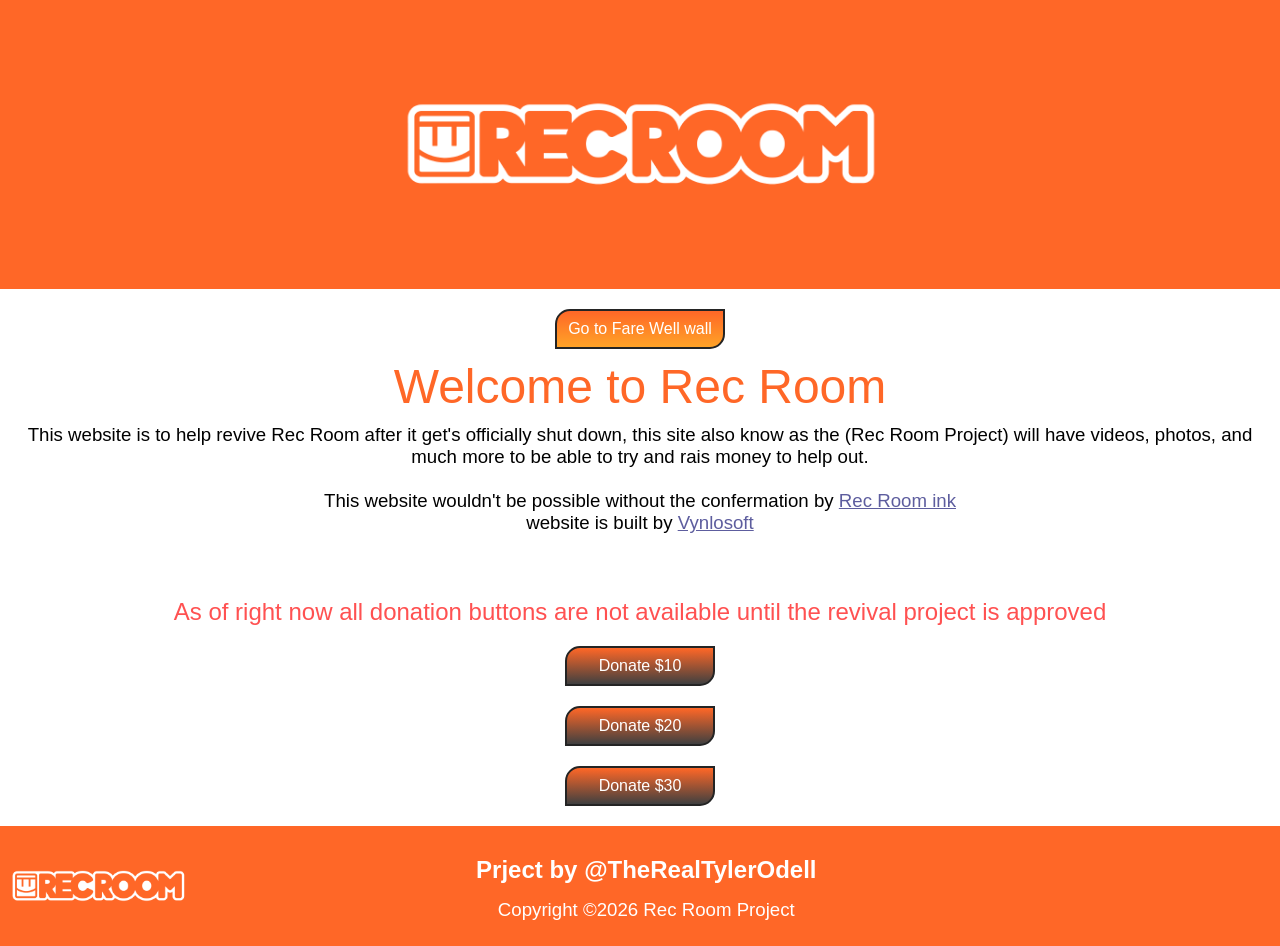
==== index.html @ 396b72c6 "Rec Room #1" ====
<!DOCTYPE html>
<html lang="EN"> 
<head>
	<meta charset="utf-8">
	<meta name="viewport" content="width=device-width, initial-scale=1">
	<meta name="generator" content="RocketCake">
	<title>RRP Home</title>
	<link rel="stylesheet" type="text/css" href="index_html.css?h=63b94ea9">
</head>
<body>
<div class="textstyle1">
<div id="container_5531188a"><div id="container_5531188a_padding" ><div class="textstyle2"><img src="rc_images/rec_room_logo2_2048x1152.png" width="2048" height="1152" id="img_49364a9" alt="" title="" /></div>
<div style="clear:both"></div></div></div><div id="container_54a1c552"><div id="container_54a1c552_padding" ><div class="textstyle1"><div id="container_4cf5715a"><div id="container_4cf5715a_padding" ><div class="textstyle2">  <a href="fw.html" style="text-decoration:none"><div id="button_36175d75">
    <div class="vcenterstyle1"><div class="vcenterstyle2">      <div class="textstyle2">
        <span class="textstyle3">Go to Fare Well wall</span>
        </div>
      <div class="textstyle1">
        </div>
      </div></div>
    </div></a>
</div>
<div style="clear:both"></div></div></div></div>
<div class="textstyle2"><h1 id="heading_25ee779">Welcome to Rec Room </h1></div>
<div class="textstyle1"><div id="container_4146eb3e"><div id="container_4146eb3e_padding" ><div class="textstyle2">  <h3 id="heading_7d1752af">
    <span class="textstyle4">
      <span class="textstyle5">This website is to help revive Rec Room after it get's officially shut down, this site also know as the (Rec Room Project) will have videos, photos, and much more to be able to try and rais money to help out.<br/><br/>This website wouldn't be possible without the confermation by </span>
<span class="textstyle5"><a href="https://recroom.com">Rec Room ink</a></span><span class="textstyle5"><br/>website is built by </span>      <span class="textstyle5"><a href="https://vynlosoft.tylervox.org">Vynlosoft</a></span>
      </span>
    </h3>
</div>
<div style="clear:both"></div></div></div><div id="container_3ca14934"><div id="container_3ca14934_padding" ></div></div></div>
<div style="clear:both"></div></div></div>  </div>
<div class="textstyle2">
<h2 id="heading_33793bb5">As of right now all donation buttons are not available until the revival project is approved</h2>  </div>
<div class="textstyle1">
<div id="container_f645165"><div id="container_f645165_padding" ><div class="textstyle2"><div id="container_7d88a215"><div id="container_7d88a215_padding" ><div class="textstyle2">  <div id="button_3dae042d">
    <div class="vcenterstyle1"><div class="vcenterstyle2">      <div class="textstyle2">
        <span class="textstyle3">Donate $10</span>
        </div>
      </div></div>
    </div>
</div>
<div style="clear:both"></div></div></div><div id="container_2cec8d25"><div id="container_2cec8d25_padding" ><div class="textstyle2">  <div id="button_50c99fc5">
    <div class="vcenterstyle1"><div class="vcenterstyle2">      <div class="textstyle2">
        <span class="textstyle3">Donate $20</span>
        </div>
      </div></div>
    </div>
</div>
<div style="clear:both"></div></div></div><div id="container_1c84632b"><div id="container_1c84632b_padding" ><div class="textstyle2">  <div id="button_6385801d">
    <div class="vcenterstyle1"><div class="vcenterstyle2">      <div class="textstyle2">
        <span class="textstyle3">Donate $30</span>
        </div>
      </div></div>
    </div>
</div>
<div style="clear:both"></div></div></div></div>
<div style="clear:both"></div></div></div><div id="container_50cb666a"><div id="container_50cb666a_padding" ><div class="textstyle1"><img src="rc_images/rec_room_logo2_2048x1152.png" width="2048" height="1152" id="img_b749fb5" alt="" title="" /><div id="container_65c7c3f5"><div id="container_65c7c3f5_padding" ><div class="textstyle1"><div id="container_4dd2eac8"><div id="container_4dd2eac8_padding" ><div class="textstyle2"><h2 id="heading_5a4d3624">Prject by @TheRealTylerOdell</h2></div>
<div style="clear:both"></div></div></div></div>
<div class="textstyle2"><h3 id="heading_63e1ae66">Copyright &#169;2026 Rec Room Project</h3></div>
<div style="clear:both"></div></div></div></div>
<div style="clear:both"></div></div></div>  </div>
</body>
</html>
---- index_html.css ----
h1, h2, h3 { margin:0; padding:0; font-weight:normal; font-style:normal; }
a { color:#5D5D9E; } 
a:visited { color:#5D5D9E; } 
a:active { color:#5C615E; } 
a:hover { color:#B2B3B4; } 
#button_36175d75 { box-sizing: border-box; vertical-align: bottom; border-radius: 15px 0px 15px 0px; position:relative; display: inline-block; width:170px; height:40px; background-color:#FFA327; background: linear-gradient(to bottom, #FF6727, #FFA327); border: 2px solid #242424;  }
#button_36175d75:hover { background-color:#A9A9BC; background: linear-gradient(to bottom, #A9A9AA, #A9A9BC); border-color:#000000;  }
#button_36175d75:hover span { color:#FFFFFF; }
body { background-color:#FFFFFF; padding:0;  margin: 0; }
.textstyle1 { text-align:left; }
#container_5531188a { vertical-align: top; position:relative; display: inline-block; width:100%; min-height:150px; background-color:#FF6727;  }
#container_5531188a_padding { margin: 10px; display: block;  }
.textstyle2 { text-align:center; }
#img_49364a9 { vertical-align: bottom; position:relative; display: inline-block; width:38%; background:none; height:auto;  }
#container_54a1c552 { vertical-align: top; position:relative; display: inline-block; width:100%; min-height:60px; background:none;  }
#container_54a1c552_padding { margin: 10px; display: block;  }
#container_4cf5715a { vertical-align: top; position:relative; display: inline-block; width:100%; min-height:60px; background:none;  }
#container_4cf5715a_padding { margin: 10px; display: block;  }
.vcenterstyle1 { display: table; width: 100%; height: 100%; }
.vcenterstyle2 { display: table-cell; vertical-align: middle; }
.textstyle3 { font-size:12pt; font-family:Arial, Helvetica, sans-serif; color:#FFFFFF;  }
#heading_25ee779 { vertical-align: bottom; position:relative; display: inline-block; background:none; font-size:36pt; font-family:'Arial Black', Gadget, sans-serif; color:#FF6727; text-align:center;  }
#container_4146eb3e { vertical-align: top; position:relative; display: inline-block; width:100%; min-height:150px; background:none;  }
#container_4146eb3e_padding { margin: 10px; display: block;  }
#heading_7d1752af { vertical-align: bottom; position:relative; display: inline-block; background:none;  }
.textstyle4 { text-align:center;display: block }
.textstyle5 { font-size:14pt; font-family:Arial, Helvetica, sans-serif; color:#000000;  }
#container_3ca14934 { vertical-align: top; position:relative; display: inline-block; width:100%; min-height:24px; background:none;  }
#container_3ca14934_padding { margin: 10px; display: block;  }
#heading_33793bb5 { vertical-align: bottom; position:relative; display: inline-block; background:none; font-size:18pt; font-family:Arial, Helvetica, sans-serif; color:#FF5151; text-align:center;  }
#container_f645165 { vertical-align: top; position:relative; display: inline-block; width:100%; min-height:150px; background:none;  }
#container_f645165_padding { margin: 10px; display: block;  }
#container_7d88a215 { vertical-align: top; position:relative; display: inline-block; width:100%; min-height:20px; background:none;  }
#container_7d88a215_padding { margin: 10px; display: block;  }
#button_3dae042d { box-sizing: border-box; vertical-align: bottom; border-radius: 15px 0px 15px 0px; position:relative; display: inline-block; width:150px; height:40px; background-color:#404040; background: linear-gradient(to bottom, #FF6727, #404040); border: 2px solid #242424;  }
#container_2cec8d25 { vertical-align: top; position:relative; display: inline-block; width:100%; min-height:20px; background:none;  }
#container_2cec8d25_padding { margin: 10px; display: block;  }
#button_50c99fc5 { box-sizing: border-box; vertical-align: bottom; border-radius: 15px 0px 15px 0px; position:relative; display: inline-block; width:150px; height:40px; background-color:#404040; background: linear-gradient(to bottom, #FF6727, #404040); border: 2px solid #242424;  }
#container_1c84632b { vertical-align: top; position:relative; display: inline-block; width:100%; min-height:20px; background:none;  }
#container_1c84632b_padding { margin: 10px; display: block;  }
#button_6385801d { box-sizing: border-box; vertical-align: bottom; border-radius: 15px 0px 15px 0px; position:relative; display: inline-block; width:150px; height:40px; background-color:#404040; background: linear-gradient(to bottom, #FF6727, #404040); border: 2px solid #242424;  }
#container_50cb666a { vertical-align: top; position:relative; display: inline-block; width:100%; min-height:99px; background-color:#FF6727;  }
#container_50cb666a_padding { margin: 10px; display: block;  }
#img_b749fb5 { vertical-align: bottom; position:relative; display: inline-block; width:14%; background:none; height:auto;  }
#container_65c7c3f5 { vertical-align: top; position:relative; display: inline-block; width:73%; min-height:80px; background:none;  }
#container_65c7c3f5_padding { margin: 10px; display: block;  }
#container_4dd2eac8 { vertical-align: top; position:relative; display: inline-block; width:100%; min-height:53px; background:none;  }
#container_4dd2eac8_padding { margin: 10px; display: block;  }
#heading_5a4d3624 { vertical-align: bottom; position:relative; display: inline-block; background:none; font-size:18pt; font-family:Arial, Helvetica, sans-serif; color:#FFFFFF; text-align:left; font-weight:bold;  }
#heading_63e1ae66 { vertical-align: bottom; position:relative; display: inline-block; background:none; font-size:14pt; font-family:Arial, Helvetica, sans-serif; color:#FFFFFF; text-align:left;  }
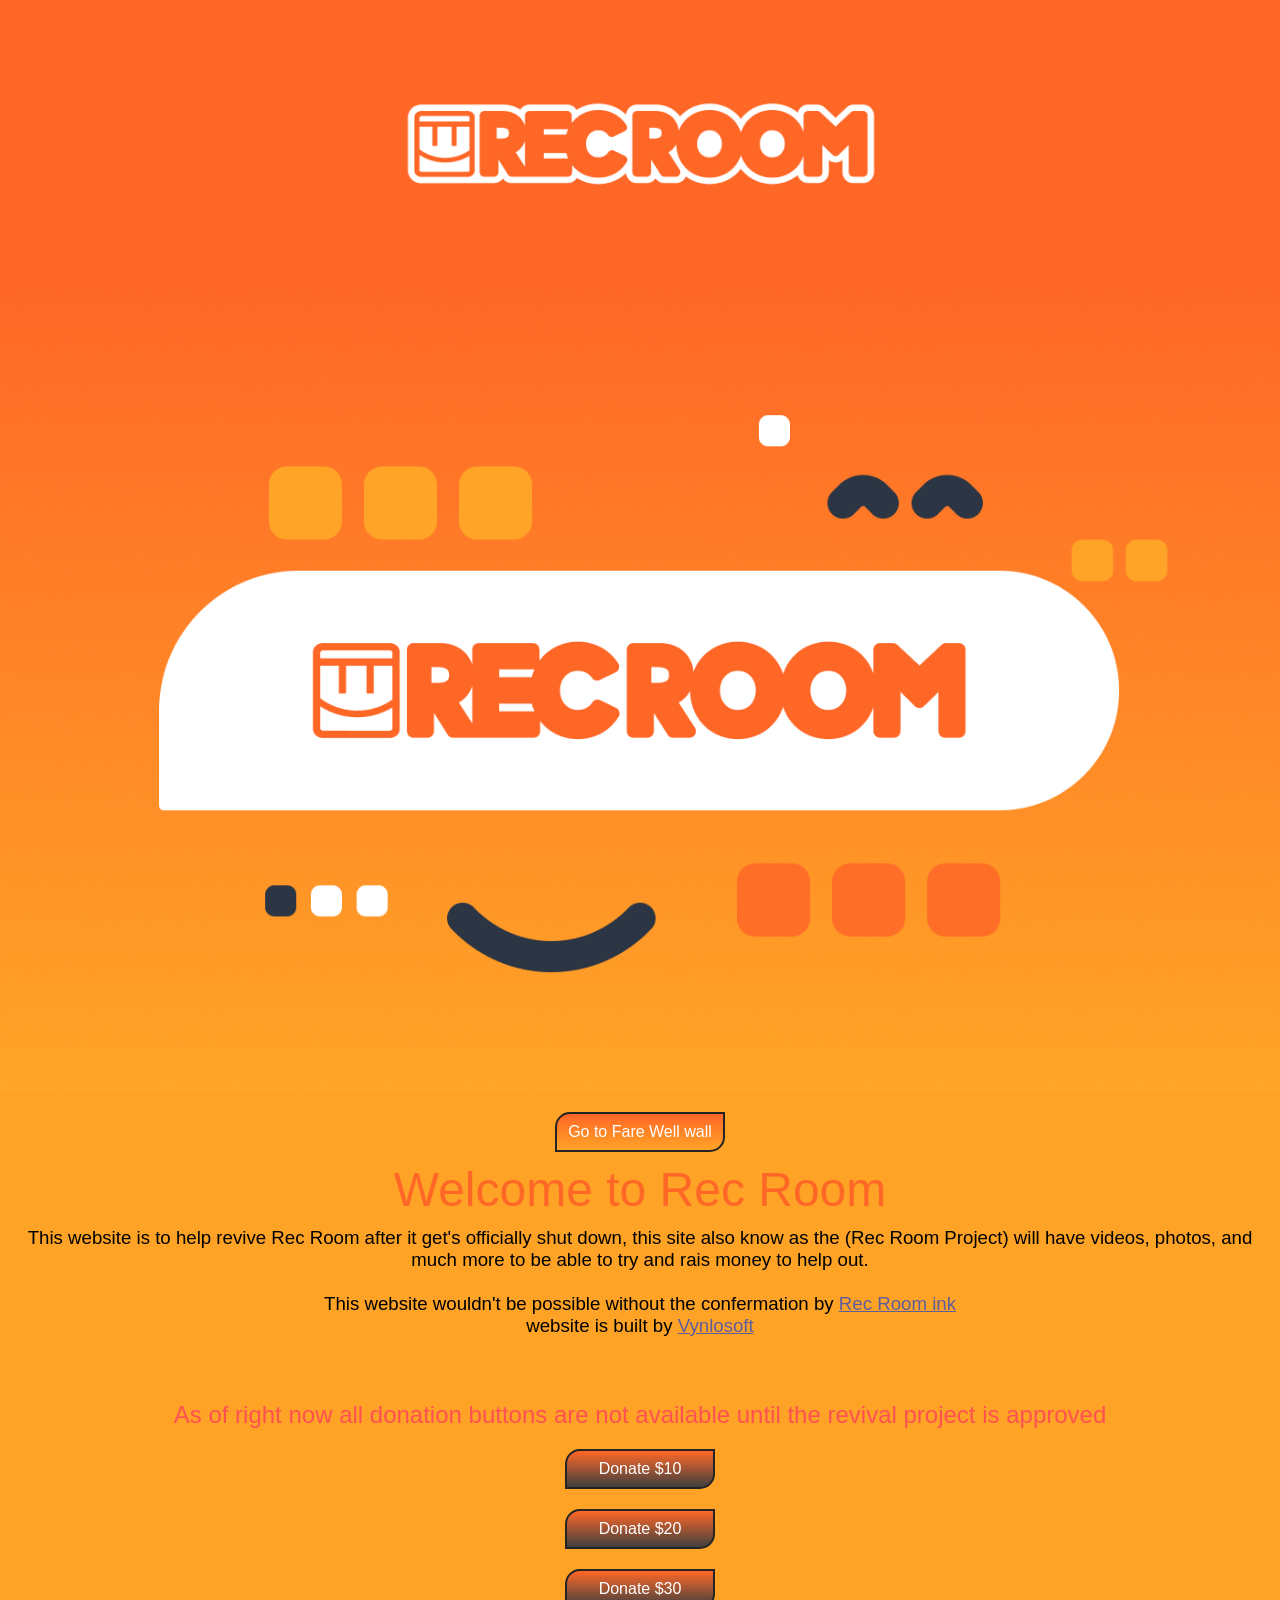
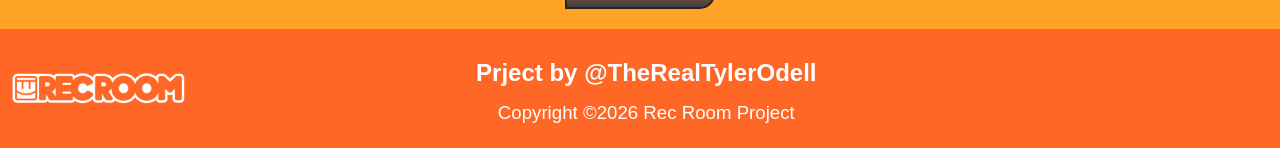
==== commit 004e17d3: "upd" ====
--- a/index.html
+++ b/index.html
@@ -5,12 +5,12 @@
 	<meta name="viewport" content="width=device-width, initial-scale=1">
 	<meta name="generator" content="RocketCake">
 	<title>RRP Home</title>
-	<link rel="stylesheet" type="text/css" href="index_html.css?h=63b94ea9">
+	<link rel="stylesheet" type="text/css" href="index_html.css?h=b844592a">
 </head>
 <body>
 <div class="textstyle1">
 <div id="container_5531188a"><div id="container_5531188a_padding" ><div class="textstyle2"><img src="rc_images/rec_room_logo2_2048x1152.png" width="2048" height="1152" id="img_49364a9" alt="" title="" /></div>
-<div style="clear:both"></div></div></div><div id="container_54a1c552"><div id="container_54a1c552_padding" ><div class="textstyle1"><div id="container_4cf5715a"><div id="container_4cf5715a_padding" ><div class="textstyle2">  <a href="fw.html" style="text-decoration:none"><div id="button_36175d75">
+<div style="clear:both"></div></div></div><img src="rc_images/rec_room_banner1.png" width="1400" height="878" id="img_4ab48a4b" alt="" title="" /><div id="container_54a1c552"><div id="container_54a1c552_padding" ><div class="textstyle1"><div id="container_4cf5715a"><div id="container_4cf5715a_padding" ><div class="textstyle2">  <a href="fw.html" style="text-decoration:none"><div id="button_36175d75">
     <div class="vcenterstyle1"><div class="vcenterstyle2">      <div class="textstyle2">
         <span class="textstyle3">Go to Fare Well wall</span>
         </div>
--- a/index_html.css
+++ b/index_html.css
@@ -6,13 +6,14 @@
 #button_36175d75 { box-sizing: border-box; vertical-align: bottom; border-radius: 15px 0px 15px 0px; position:relative; display: inline-block; width:170px; height:40px; background-color:#FFA327; background: linear-gradient(to bottom, #FF6727, #FFA327); border: 2px solid #242424;  }
 #button_36175d75:hover { background-color:#A9A9BC; background: linear-gradient(to bottom, #A9A9AA, #A9A9BC); border-color:#000000;  }
 #button_36175d75:hover span { color:#FFFFFF; }
-body { background-color:#FFFFFF; padding:0;  margin: 0; }
+body { background-color:#FFA327; padding:0;  margin: 0; }
 .textstyle1 { text-align:left; }
 #container_5531188a { vertical-align: top; position:relative; display: inline-block; width:100%; min-height:150px; background-color:#FF6727;  }
 #container_5531188a_padding { margin: 10px; display: block;  }
 .textstyle2 { text-align:center; }
 #img_49364a9 { vertical-align: bottom; position:relative; display: inline-block; width:38%; background:none; height:auto;  }
-#container_54a1c552 { vertical-align: top; position:relative; display: inline-block; width:100%; min-height:60px; background:none;  }
+#img_4ab48a4b { vertical-align: bottom; position:relative; display: inline-block; width:100%; background:none; height:auto;  }
+#container_54a1c552 { vertical-align: top; position:relative; display: inline-block; width:100%; min-height:60px; background-color:#FFA327;  }
 #container_54a1c552_padding { margin: 10px; display: block;  }
 #container_4cf5715a { vertical-align: top; position:relative; display: inline-block; width:100%; min-height:60px; background:none;  }
 #container_4cf5715a_padding { margin: 10px; display: block;  }
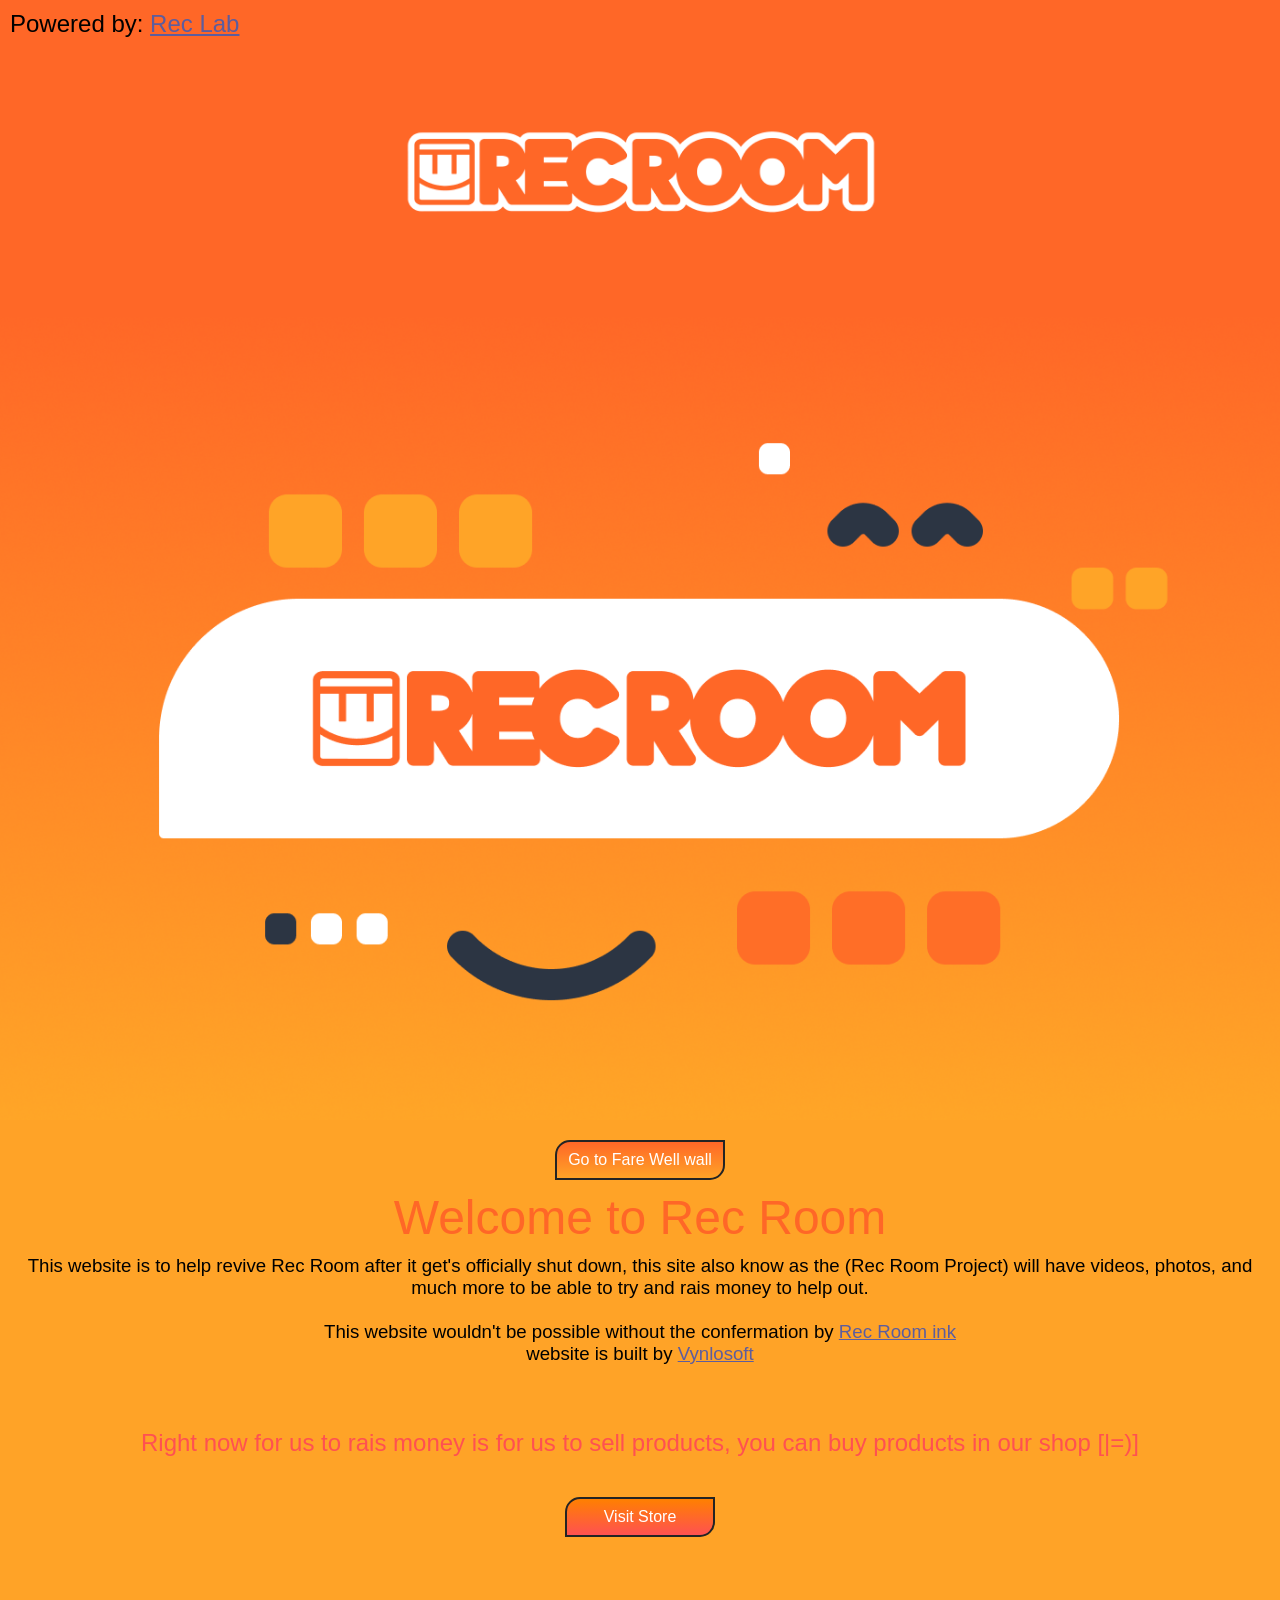
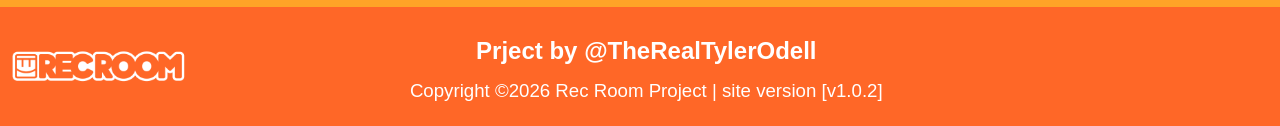
==== commit 914fa3eb: "Add files via upload" ====
--- a/index.html
+++ b/index.html
@@ -5,14 +5,18 @@
 	<meta name="viewport" content="width=device-width, initial-scale=1">
 	<meta name="generator" content="RocketCake">
 	<title>RRP Home</title>
-	<link rel="stylesheet" type="text/css" href="index_html.css?h=b844592a">
+	<link rel="stylesheet" type="text/css" href="index_html.css?h=5183725f">
 </head>
 <body>
 <div class="textstyle1">
-<div id="container_5531188a"><div id="container_5531188a_padding" ><div class="textstyle2"><img src="rc_images/rec_room_logo2_2048x1152.png" width="2048" height="1152" id="img_49364a9" alt="" title="" /></div>
-<div style="clear:both"></div></div></div><img src="rc_images/rec_room_banner1.png" width="1400" height="878" id="img_4ab48a4b" alt="" title="" /><div id="container_54a1c552"><div id="container_54a1c552_padding" ><div class="textstyle1"><div id="container_4cf5715a"><div id="container_4cf5715a_padding" ><div class="textstyle2">  <a href="fw.html" style="text-decoration:none"><div id="button_36175d75">
-    <div class="vcenterstyle1"><div class="vcenterstyle2">      <div class="textstyle2">
-        <span class="textstyle3">Go to Fare Well wall</span>
+<div id="container_5531188a"><div id="container_5531188a_padding" ><div class="textstyle1"><h2 id="heading_48fac406"><span class="textstyle2">  <span class="textstyle3">Powered by: </span>
+  <span class="textstyle3"><a href="https://recroomlab.online" target="_blank">Rec Lab</a></span>
+</span>
+</h2></div>
+<div class="textstyle4"><img src="rc_images/rec_room_logo2_2048x1152.png" width="2048" height="1152" id="img_49364a9" alt="" title="" /></div>
+<div style="clear:both"></div></div></div><img src="rc_images/rec_room_banner1.png" width="1400" height="878" id="img_4ab48a4b" alt="" title="" /><div id="container_54a1c552"><div id="container_54a1c552_padding" ><div class="textstyle1"><div id="container_4cf5715a"><div id="container_4cf5715a_padding" ><div class="textstyle4">  <a href="fw.html" style="text-decoration:none"><div id="button_36175d75">
+    <div class="vcenterstyle1"><div class="vcenterstyle2">      <div class="textstyle4">
+        <span class="textstyle5">Go to Fare Well wall</span>
         </div>
       <div class="textstyle1">
         </div>
@@ -20,44 +24,32 @@
     </div></a>
 </div>
 <div style="clear:both"></div></div></div></div>
-<div class="textstyle2"><h1 id="heading_25ee779">Welcome to Rec Room </h1></div>
-<div class="textstyle1"><div id="container_4146eb3e"><div id="container_4146eb3e_padding" ><div class="textstyle2">  <h3 id="heading_7d1752af">
-    <span class="textstyle4">
-      <span class="textstyle5">This website is to help revive Rec Room after it get's officially shut down, this site also know as the (Rec Room Project) will have videos, photos, and much more to be able to try and rais money to help out.<br/><br/>This website wouldn't be possible without the confermation by </span>
-<span class="textstyle5"><a href="https://recroom.com">Rec Room ink</a></span><span class="textstyle5"><br/>website is built by </span>      <span class="textstyle5"><a href="https://vynlosoft.tylervox.org">Vynlosoft</a></span>
+<div class="textstyle4"><h1 id="heading_25ee779">Welcome to Rec Room </h1></div>
+<div class="textstyle1"><div id="container_4146eb3e"><div id="container_4146eb3e_padding" ><div class="textstyle4">  <h3 id="heading_7d1752af">
+    <span class="textstyle6">
+      <span class="textstyle7">This website is to help revive Rec Room after it get's officially shut down, this site also know as the (Rec Room Project) will have videos, photos, and much more to be able to try and rais money to help out.<br/><br/>This website wouldn't be possible without the confermation by </span>
+<span class="textstyle7"><a href="https://rec.net" target="_blank">Rec Room ink</a></span><span class="textstyle7"><br/>website is built by </span>      <span class="textstyle7"><a href="https://vynlosoft.tylervox.org" target="_blank">Vynlosoft</a></span>
       </span>
     </h3>
 </div>
 <div style="clear:both"></div></div></div><div id="container_3ca14934"><div id="container_3ca14934_padding" ></div></div></div>
 <div style="clear:both"></div></div></div>  </div>
-<div class="textstyle2">
-<h2 id="heading_33793bb5">As of right now all donation buttons are not available until the revival project is approved</h2>  </div>
+<div class="textstyle4">
+<h2 id="heading_33793bb5">Right now for us to rais money is for us to sell products, you can buy products in our shop [|=)]</h2>  </div>
 <div class="textstyle1">
-<div id="container_f645165"><div id="container_f645165_padding" ><div class="textstyle2"><div id="container_7d88a215"><div id="container_7d88a215_padding" ><div class="textstyle2">  <div id="button_3dae042d">
-    <div class="vcenterstyle1"><div class="vcenterstyle2">      <div class="textstyle2">
-        <span class="textstyle3">Donate $10</span>
+<div id="container_f645165"><div id="container_f645165_padding" ><div class="textstyle4"><div id="container_7d88a215"><div id="container_7d88a215_padding" ></div></div><div id="container_1c84632b"><div id="container_1c84632b_padding" ><div class="textstyle4">  <a href="https://shop.recroomlab.online" target="_blank" style="text-decoration:none"><div id="button_6385801d">
+    <div class="vcenterstyle1"><div class="vcenterstyle2">      <div class="textstyle4">
+        <span class="textstyle5">Visit Store</span>
+        </div>
+      <div class="textstyle1">
         </div>
       </div></div>
-    </div>
-</div>
-<div style="clear:both"></div></div></div><div id="container_2cec8d25"><div id="container_2cec8d25_padding" ><div class="textstyle2">  <div id="button_50c99fc5">
-    <div class="vcenterstyle1"><div class="vcenterstyle2">      <div class="textstyle2">
-        <span class="textstyle3">Donate $20</span>
-        </div>
-      </div></div>
-    </div>
-</div>
-<div style="clear:both"></div></div></div><div id="container_1c84632b"><div id="container_1c84632b_padding" ><div class="textstyle2">  <div id="button_6385801d">
-    <div class="vcenterstyle1"><div class="vcenterstyle2">      <div class="textstyle2">
-        <span class="textstyle3">Donate $30</span>
-        </div>
-      </div></div>
-    </div>
+    </div></a>
 </div>
 <div style="clear:both"></div></div></div></div>
-<div style="clear:both"></div></div></div><div id="container_50cb666a"><div id="container_50cb666a_padding" ><div class="textstyle1"><img src="rc_images/rec_room_logo2_2048x1152.png" width="2048" height="1152" id="img_b749fb5" alt="" title="" /><div id="container_65c7c3f5"><div id="container_65c7c3f5_padding" ><div class="textstyle1"><div id="container_4dd2eac8"><div id="container_4dd2eac8_padding" ><div class="textstyle2"><h2 id="heading_5a4d3624">Prject by @TheRealTylerOdell</h2></div>
+<div style="clear:both"></div></div></div><div id="container_50cb666a"><div id="container_50cb666a_padding" ><div class="textstyle1"><img src="rc_images/rec_room_logo2_2048x1152.png" width="2048" height="1152" id="img_b749fb5" alt="" title="" /><div id="container_65c7c3f5"><div id="container_65c7c3f5_padding" ><div class="textstyle1"><div id="container_4dd2eac8"><div id="container_4dd2eac8_padding" ><div class="textstyle4"><h2 id="heading_5a4d3624">Prject by @TheRealTylerOdell</h2></div>
 <div style="clear:both"></div></div></div></div>
-<div class="textstyle2"><h3 id="heading_63e1ae66">Copyright &#169;2026 Rec Room Project</h3></div>
+<div class="textstyle4"><h3 id="heading_63e1ae66">Copyright &#169;2026 Rec Room Project | site version [v1.0.2]</h3></div>
 <div style="clear:both"></div></div></div></div>
 <div style="clear:both"></div></div></div>  </div>
 </body>
--- a/index_html.css
+++ b/index_html.css
@@ -10,7 +10,10 @@
 .textstyle1 { text-align:left; }
 #container_5531188a { vertical-align: top; position:relative; display: inline-block; width:100%; min-height:150px; background-color:#FF6727;  }
 #container_5531188a_padding { margin: 10px; display: block;  }
-.textstyle2 { text-align:center; }
+#heading_48fac406 { vertical-align: bottom; position:relative; display: inline-block; background:none;  }
+.textstyle2 { text-align:left;display: block }
+.textstyle3 { font-size:18pt; font-family:Arial, Helvetica, sans-serif; color:#000000;  }
+.textstyle4 { text-align:center; }
 #img_49364a9 { vertical-align: bottom; position:relative; display: inline-block; width:38%; background:none; height:auto;  }
 #img_4ab48a4b { vertical-align: bottom; position:relative; display: inline-block; width:100%; background:none; height:auto;  }
 #container_54a1c552 { vertical-align: top; position:relative; display: inline-block; width:100%; min-height:60px; background-color:#FFA327;  }
@@ -19,27 +22,23 @@
 #container_4cf5715a_padding { margin: 10px; display: block;  }
 .vcenterstyle1 { display: table; width: 100%; height: 100%; }
 .vcenterstyle2 { display: table-cell; vertical-align: middle; }
-.textstyle3 { font-size:12pt; font-family:Arial, Helvetica, sans-serif; color:#FFFFFF;  }
+.textstyle5 { font-size:12pt; font-family:Arial, Helvetica, sans-serif; color:#FFFFFF;  }
 #heading_25ee779 { vertical-align: bottom; position:relative; display: inline-block; background:none; font-size:36pt; font-family:'Arial Black', Gadget, sans-serif; color:#FF6727; text-align:center;  }
 #container_4146eb3e { vertical-align: top; position:relative; display: inline-block; width:100%; min-height:150px; background:none;  }
 #container_4146eb3e_padding { margin: 10px; display: block;  }
 #heading_7d1752af { vertical-align: bottom; position:relative; display: inline-block; background:none;  }
-.textstyle4 { text-align:center;display: block }
-.textstyle5 { font-size:14pt; font-family:Arial, Helvetica, sans-serif; color:#000000;  }
+.textstyle6 { text-align:center;display: block }
+.textstyle7 { font-size:14pt; font-family:Arial, Helvetica, sans-serif; color:#000000;  }
 #container_3ca14934 { vertical-align: top; position:relative; display: inline-block; width:100%; min-height:24px; background:none;  }
 #container_3ca14934_padding { margin: 10px; display: block;  }
-#heading_33793bb5 { vertical-align: bottom; position:relative; display: inline-block; background:none; font-size:18pt; font-family:Arial, Helvetica, sans-serif; color:#FF5151; text-align:center;  }
+#heading_33793bb5 { vertical-align: bottom; position:relative; display: inline-block; background:none; font-size:18pt; font-family:Arial, Helvetica, sans-serif; color:#FF5151; text-align:left;  }
 #container_f645165 { vertical-align: top; position:relative; display: inline-block; width:100%; min-height:150px; background:none;  }
 #container_f645165_padding { margin: 10px; display: block;  }
 #container_7d88a215 { vertical-align: top; position:relative; display: inline-block; width:100%; min-height:20px; background:none;  }
 #container_7d88a215_padding { margin: 10px; display: block;  }
-#button_3dae042d { box-sizing: border-box; vertical-align: bottom; border-radius: 15px 0px 15px 0px; position:relative; display: inline-block; width:150px; height:40px; background-color:#404040; background: linear-gradient(to bottom, #FF6727, #404040); border: 2px solid #242424;  }
-#container_2cec8d25 { vertical-align: top; position:relative; display: inline-block; width:100%; min-height:20px; background:none;  }
-#container_2cec8d25_padding { margin: 10px; display: block;  }
-#button_50c99fc5 { box-sizing: border-box; vertical-align: bottom; border-radius: 15px 0px 15px 0px; position:relative; display: inline-block; width:150px; height:40px; background-color:#404040; background: linear-gradient(to bottom, #FF6727, #404040); border: 2px solid #242424;  }
 #container_1c84632b { vertical-align: top; position:relative; display: inline-block; width:100%; min-height:20px; background:none;  }
 #container_1c84632b_padding { margin: 10px; display: block;  }
-#button_6385801d { box-sizing: border-box; vertical-align: bottom; border-radius: 15px 0px 15px 0px; position:relative; display: inline-block; width:150px; height:40px; background-color:#404040; background: linear-gradient(to bottom, #FF6727, #404040); border: 2px solid #242424;  }
+#button_6385801d { box-sizing: border-box; vertical-align: bottom; border-radius: 15px 0px 15px 0px; position:relative; display: inline-block; width:150px; height:40px; background-color:#FF5151; background: linear-gradient(to bottom, #FF8000, #FF5151); border: 2px solid #242424;  }
 #container_50cb666a { vertical-align: top; position:relative; display: inline-block; width:100%; min-height:99px; background-color:#FF6727;  }
 #container_50cb666a_padding { margin: 10px; display: block;  }
 #img_b749fb5 { vertical-align: bottom; position:relative; display: inline-block; width:14%; background:none; height:auto;  }
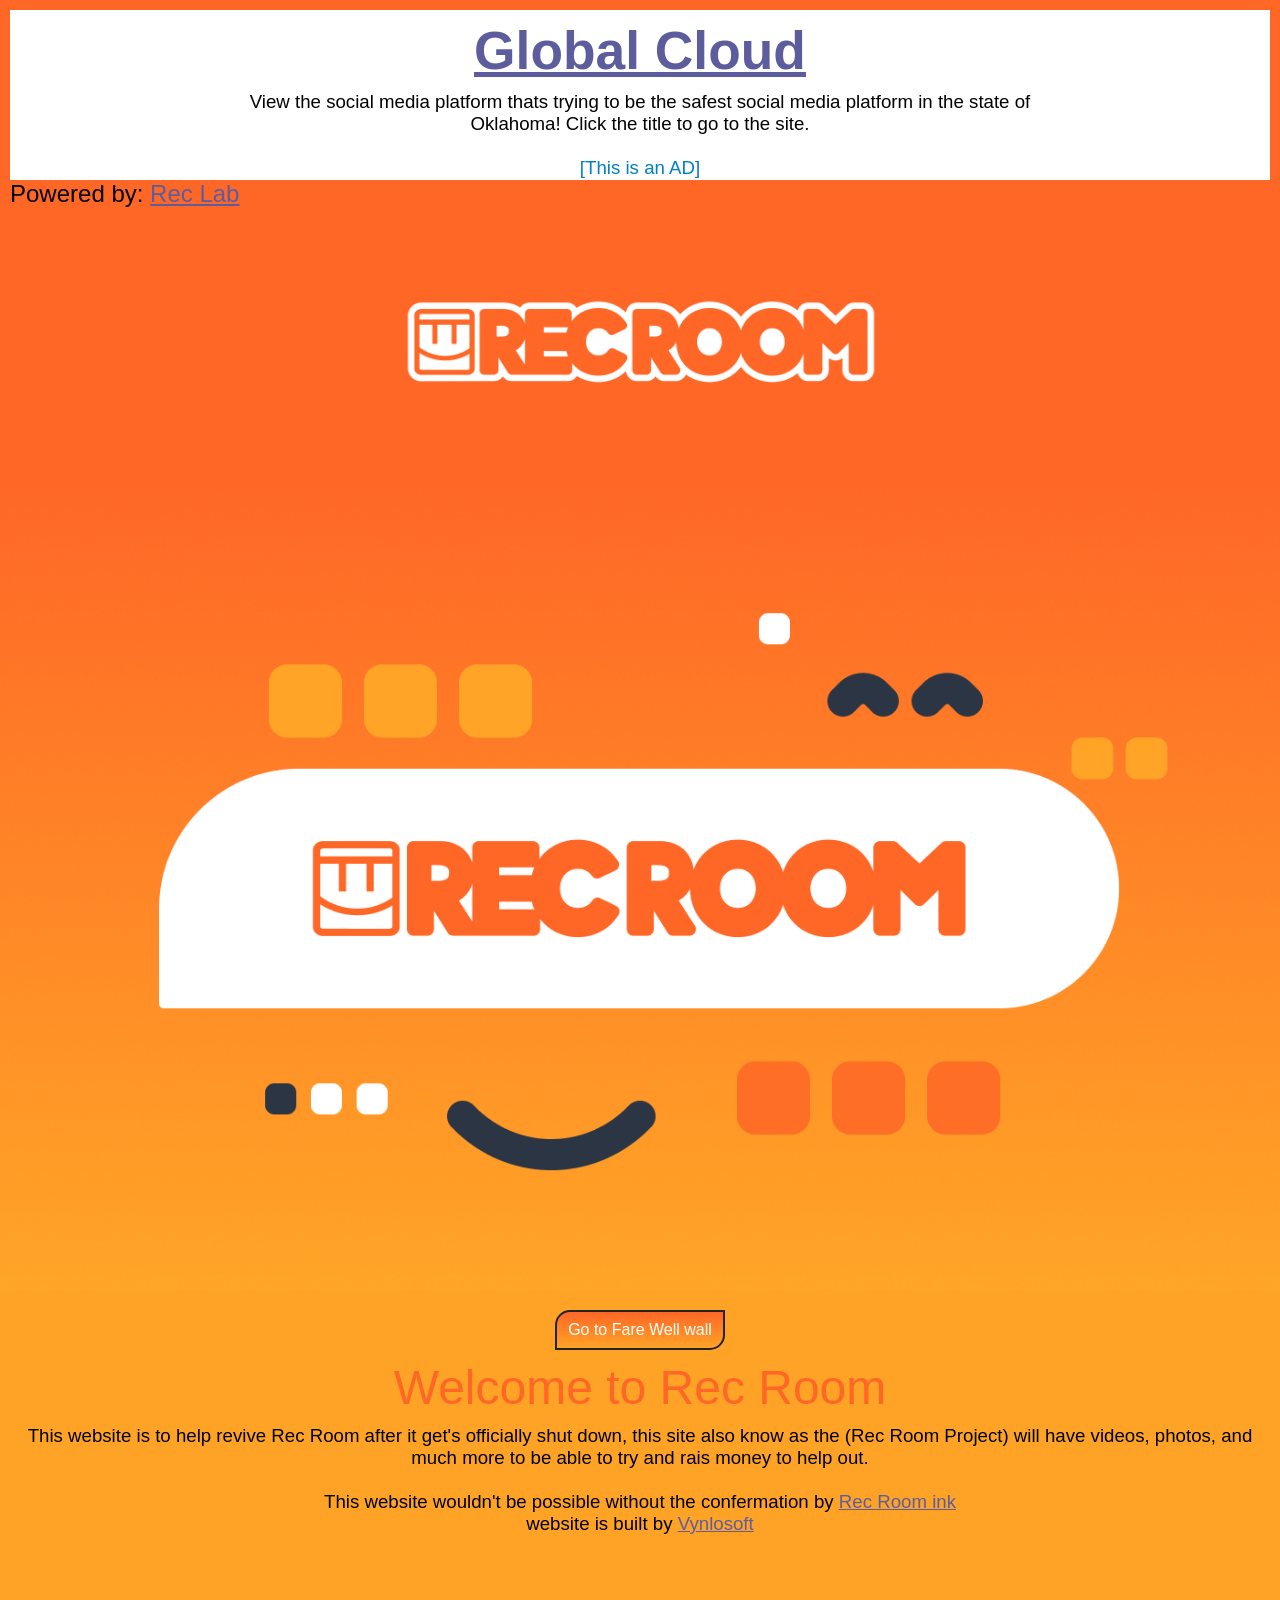
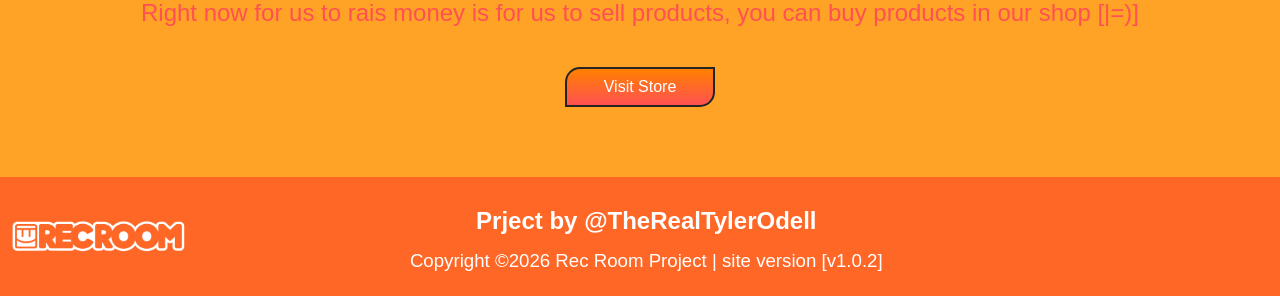
==== commit 6e2f5c64: "Changes made, [advertisement added]" ====
--- a/index.html
+++ b/index.html
@@ -5,18 +5,25 @@
 	<meta name="viewport" content="width=device-width, initial-scale=1">
 	<meta name="generator" content="RocketCake">
 	<title>RRP Home</title>
-	<link rel="stylesheet" type="text/css" href="index_html.css?h=5183725f">
+	<link rel="stylesheet" type="text/css" href="index_html.css?h=57e08df2">
 </head>
 <body>
 <div class="textstyle1">
-<div id="container_5531188a"><div id="container_5531188a_padding" ><div class="textstyle1"><h2 id="heading_48fac406"><span class="textstyle2">  <span class="textstyle3">Powered by: </span>
-  <span class="textstyle3"><a href="https://recroomlab.online" target="_blank">Rec Lab</a></span>
+<div id="container_5531188a"><div id="container_5531188a_padding" ><div class="textstyle1"><div id="container_597592f2"><div id="container_597592f2_padding" ><div class="textstyle2"><h1 id="heading_552d7807"><a href="https://app.tylervox.org">Global Cloud</a></h1></div>
+<div class="textstyle1"><div id="container_6f123cbb"><div id="container_6f123cbb_padding" ><div class="textstyle2">  <h3 id="heading_1f6374ba">
+    <span class="textstyle3">
+<span class="textstyle4">View the social media platform thats trying to be the safest social media platform in the state of Oklahoma! Click the title to go to the site.<br/><br/></span><span class="textstyle5">[This is an AD]</span>      </span>
+    </h3>
+</div>
+<div style="clear:both"></div></div></div></div>
+<div style="clear:both"></div></div></div><h2 id="heading_48fac406"><span class="textstyle6">  <span class="textstyle7">Powered by: </span>
+  <span class="textstyle7"><a href="https://recroomlab.online" target="_blank">Rec Lab</a></span>
 </span>
 </h2></div>
-<div class="textstyle4"><img src="rc_images/rec_room_logo2_2048x1152.png" width="2048" height="1152" id="img_49364a9" alt="" title="" /></div>
-<div style="clear:both"></div></div></div><img src="rc_images/rec_room_banner1.png" width="1400" height="878" id="img_4ab48a4b" alt="" title="" /><div id="container_54a1c552"><div id="container_54a1c552_padding" ><div class="textstyle1"><div id="container_4cf5715a"><div id="container_4cf5715a_padding" ><div class="textstyle4">  <a href="fw.html" style="text-decoration:none"><div id="button_36175d75">
-    <div class="vcenterstyle1"><div class="vcenterstyle2">      <div class="textstyle4">
-        <span class="textstyle5">Go to Fare Well wall</span>
+<div class="textstyle2"><img src="rc_images/rec_room_logo2_2048x1152.png" width="2048" height="1152" id="img_49364a9" alt="" title="" /></div>
+<div style="clear:both"></div></div></div><img src="rc_images/rec_room_banner1.png" width="1400" height="878" id="img_4ab48a4b" alt="" title="" /><div id="container_54a1c552"><div id="container_54a1c552_padding" ><div class="textstyle1"><div id="container_4cf5715a"><div id="container_4cf5715a_padding" ><div class="textstyle2">  <a href="fw.html" style="text-decoration:none"><div id="button_36175d75">
+    <div class="vcenterstyle1"><div class="vcenterstyle2">      <div class="textstyle2">
+        <span class="textstyle8">Go to Fare Well wall</span>
         </div>
       <div class="textstyle1">
         </div>
@@ -24,22 +31,22 @@
     </div></a>
 </div>
 <div style="clear:both"></div></div></div></div>
-<div class="textstyle4"><h1 id="heading_25ee779">Welcome to Rec Room </h1></div>
-<div class="textstyle1"><div id="container_4146eb3e"><div id="container_4146eb3e_padding" ><div class="textstyle4">  <h3 id="heading_7d1752af">
-    <span class="textstyle6">
-      <span class="textstyle7">This website is to help revive Rec Room after it get's officially shut down, this site also know as the (Rec Room Project) will have videos, photos, and much more to be able to try and rais money to help out.<br/><br/>This website wouldn't be possible without the confermation by </span>
-<span class="textstyle7"><a href="https://rec.net" target="_blank">Rec Room ink</a></span><span class="textstyle7"><br/>website is built by </span>      <span class="textstyle7"><a href="https://vynlosoft.tylervox.org" target="_blank">Vynlosoft</a></span>
+<div class="textstyle2"><h1 id="heading_25ee779">Welcome to Rec Room </h1></div>
+<div class="textstyle1"><div id="container_4146eb3e"><div id="container_4146eb3e_padding" ><div class="textstyle2">  <h3 id="heading_7d1752af">
+    <span class="textstyle3">
+      <span class="textstyle4">This website is to help revive Rec Room after it get's officially shut down, this site also know as the (Rec Room Project) will have videos, photos, and much more to be able to try and rais money to help out.<br/><br/>This website wouldn't be possible without the confermation by </span>
+<span class="textstyle4"><a href="https://rec.net" target="_blank">Rec Room ink</a></span><span class="textstyle4"><br/>website is built by </span>      <span class="textstyle4"><a href="https://vynlosoft.tylervox.org" target="_blank">Vynlosoft</a></span>
       </span>
     </h3>
 </div>
 <div style="clear:both"></div></div></div><div id="container_3ca14934"><div id="container_3ca14934_padding" ></div></div></div>
 <div style="clear:both"></div></div></div>  </div>
-<div class="textstyle4">
+<div class="textstyle2">
 <h2 id="heading_33793bb5">Right now for us to rais money is for us to sell products, you can buy products in our shop [|=)]</h2>  </div>
 <div class="textstyle1">
-<div id="container_f645165"><div id="container_f645165_padding" ><div class="textstyle4"><div id="container_7d88a215"><div id="container_7d88a215_padding" ></div></div><div id="container_1c84632b"><div id="container_1c84632b_padding" ><div class="textstyle4">  <a href="https://shop.recroomlab.online" target="_blank" style="text-decoration:none"><div id="button_6385801d">
-    <div class="vcenterstyle1"><div class="vcenterstyle2">      <div class="textstyle4">
-        <span class="textstyle5">Visit Store</span>
+<div id="container_f645165"><div id="container_f645165_padding" ><div class="textstyle2"><div id="container_7d88a215"><div id="container_7d88a215_padding" ></div></div><div id="container_1c84632b"><div id="container_1c84632b_padding" ><div class="textstyle2">  <a href="https://shop.recroomlab.online" target="_blank" style="text-decoration:none"><div id="button_6385801d">
+    <div class="vcenterstyle1"><div class="vcenterstyle2">      <div class="textstyle2">
+        <span class="textstyle8">Visit Store</span>
         </div>
       <div class="textstyle1">
         </div>
@@ -47,9 +54,9 @@
     </div></a>
 </div>
 <div style="clear:both"></div></div></div></div>
-<div style="clear:both"></div></div></div><div id="container_50cb666a"><div id="container_50cb666a_padding" ><div class="textstyle1"><img src="rc_images/rec_room_logo2_2048x1152.png" width="2048" height="1152" id="img_b749fb5" alt="" title="" /><div id="container_65c7c3f5"><div id="container_65c7c3f5_padding" ><div class="textstyle1"><div id="container_4dd2eac8"><div id="container_4dd2eac8_padding" ><div class="textstyle4"><h2 id="heading_5a4d3624">Prject by @TheRealTylerOdell</h2></div>
+<div style="clear:both"></div></div></div><div id="container_50cb666a"><div id="container_50cb666a_padding" ><div class="textstyle1"><img src="rc_images/rec_room_logo2_2048x1152.png" width="2048" height="1152" id="img_b749fb5" alt="" title="" /><div id="container_65c7c3f5"><div id="container_65c7c3f5_padding" ><div class="textstyle1"><div id="container_4dd2eac8"><div id="container_4dd2eac8_padding" ><div class="textstyle2"><h2 id="heading_5a4d3624">Prject by @TheRealTylerOdell</h2></div>
 <div style="clear:both"></div></div></div></div>
-<div class="textstyle4"><h3 id="heading_63e1ae66">Copyright &#169;2026 Rec Room Project | site version [v1.0.2]</h3></div>
+<div class="textstyle2"><h3 id="heading_63e1ae66">Copyright &#169;2026 Rec Room Project | site version [v1.0.2]</h3></div>
 <div style="clear:both"></div></div></div></div>
 <div style="clear:both"></div></div></div>  </div>
 </body>
--- a/index_html.css
+++ b/index_html.css
@@ -10,10 +10,19 @@
 .textstyle1 { text-align:left; }
 #container_5531188a { vertical-align: top; position:relative; display: inline-block; width:100%; min-height:150px; background-color:#FF6727;  }
 #container_5531188a_padding { margin: 10px; display: block;  }
+#container_597592f2 { vertical-align: top; position:relative; display: inline-block; width:100%; min-height:155px; background-color:#FFFFFF; background-image: url(rc_images/vynlosoft_themed_wallpaper.png); background-position:top left; background-size:cover;  }
+#container_597592f2_padding { margin: 10px; display: block;  }
+.textstyle2 { text-align:center; }
+#heading_552d7807 { vertical-align: bottom; position:relative; display: inline-block; background:none; font-size:40pt; font-family:Arial, Helvetica, sans-serif; color:#5D5D9E; text-align:left; font-weight:bold; text-decoration:underline;  }
+#container_6f123cbb { vertical-align: top; position:relative; display: inline-block; width:100%; min-height:89px; background:none;  }
+#container_6f123cbb_padding { margin: 10px; display: block;  }
+#heading_1f6374ba { vertical-align: bottom; position:relative; display: inline-block; width:846px; height:69px; background:none;  }
+.textstyle3 { text-align:center;display: block }
+.textstyle4 { font-size:14pt; font-family:Arial, Helvetica, sans-serif; color:#000000;  }
+.textstyle5 { font-size:14pt; font-family:Arial, Helvetica, sans-serif; color:#0080C0;  }
 #heading_48fac406 { vertical-align: bottom; position:relative; display: inline-block; background:none;  }
-.textstyle2 { text-align:left;display: block }
-.textstyle3 { font-size:18pt; font-family:Arial, Helvetica, sans-serif; color:#000000;  }
-.textstyle4 { text-align:center; }
+.textstyle6 { text-align:left;display: block }
+.textstyle7 { font-size:18pt; font-family:Arial, Helvetica, sans-serif; color:#000000;  }
 #img_49364a9 { vertical-align: bottom; position:relative; display: inline-block; width:38%; background:none; height:auto;  }
 #img_4ab48a4b { vertical-align: bottom; position:relative; display: inline-block; width:100%; background:none; height:auto;  }
 #container_54a1c552 { vertical-align: top; position:relative; display: inline-block; width:100%; min-height:60px; background-color:#FFA327;  }
@@ -22,13 +31,11 @@
 #container_4cf5715a_padding { margin: 10px; display: block;  }
 .vcenterstyle1 { display: table; width: 100%; height: 100%; }
 .vcenterstyle2 { display: table-cell; vertical-align: middle; }
-.textstyle5 { font-size:12pt; font-family:Arial, Helvetica, sans-serif; color:#FFFFFF;  }
+.textstyle8 { font-size:12pt; font-family:Arial, Helvetica, sans-serif; color:#FFFFFF;  }
 #heading_25ee779 { vertical-align: bottom; position:relative; display: inline-block; background:none; font-size:36pt; font-family:'Arial Black', Gadget, sans-serif; color:#FF6727; text-align:center;  }
 #container_4146eb3e { vertical-align: top; position:relative; display: inline-block; width:100%; min-height:150px; background:none;  }
 #container_4146eb3e_padding { margin: 10px; display: block;  }
 #heading_7d1752af { vertical-align: bottom; position:relative; display: inline-block; background:none;  }
-.textstyle6 { text-align:center;display: block }
-.textstyle7 { font-size:14pt; font-family:Arial, Helvetica, sans-serif; color:#000000;  }
 #container_3ca14934 { vertical-align: top; position:relative; display: inline-block; width:100%; min-height:24px; background:none;  }
 #container_3ca14934_padding { margin: 10px; display: block;  }
 #heading_33793bb5 { vertical-align: bottom; position:relative; display: inline-block; background:none; font-size:18pt; font-family:Arial, Helvetica, sans-serif; color:#FF5151; text-align:left;  }
